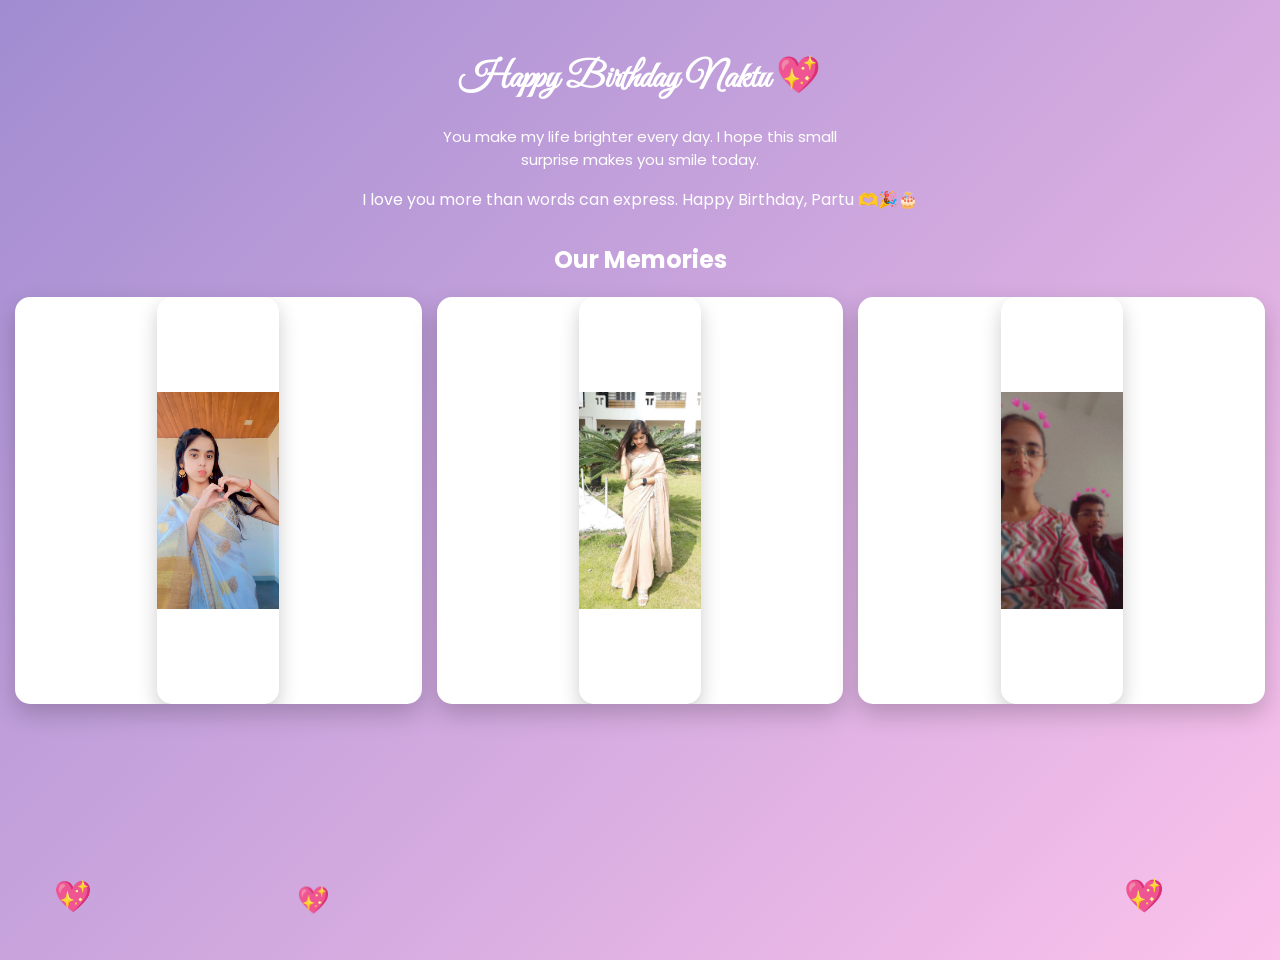
==== surprise.html @ e9d8235f "Update surprise.html" ====
<!DOCTYPE html>
<html lang="en">

<head>

<meta charset="UTF-8">
<meta name="viewport" content="width=device-width, initial-scale=1.0">

<title>Your Surprise ❤️</title>

<link rel="stylesheet" href="style.css">

<link href="https://fonts.googleapis.com/css2?family=Great+Vibes&family=Poppins:wght@300;400;600&display=swap" rel="stylesheet">

</head>

<body class="surprise">

<div class="content">

<h1 class="birthday">Happy Birthday Naktu 💖</h1>

<p class="love-text">
You make my life brighter every day.
I hope this small surprise makes you smile today.
<p>I love you more than words can express. Happy Birthday, Partu 🫶🎉🎂 </p>

<h2 class="memory">Our Memories</h2>

<div class="gallery">

<div class="photo-frame">
<img src="images/photo1.jpg" alt="memory">
</div>

<div class="photo-frame">
<img src="images/photo2.jpg" alt="memory">
</div>

<div class="photo-frame">
<img src="images/photo3.jpg" alt="memory">
</div>

</div>

<audio autoplay loop>
<source src="music/birthday.mp3">
</audio>

<div id="hearts"></div>

<script src="script.js"></script>

</body>

</html>
---- style.css ----
body{
margin:0;
font-family:'Poppins',sans-serif;
color:white;
text-align:center;
overflow-x:hidden;
}

/* Aesthetic gradient background */

.landing{
height:100vh;
display:flex;
justify-content:center;
align-items:center;
background:linear-gradient(135deg,#ff9a9e,#fad0c4,#fbc2eb);
}

.surprise{
min-height:100vh;
padding:30px 15px;
background:linear-gradient(135deg,#a18cd1,#fbc2eb);
}

/* Container */

.container{
max-width:500px;
padding:20px;
}

/* Romantic heading */

.title{
font-family:'Great Vibes',cursive;
font-size:42px;
margin-bottom:10px;
}

.subtitle{
font-size:20px;
margin-bottom:10px;
}

.message{
font-size:15px;
line-height:1.6;
}

/* Button */

.btn{
margin-top:20px;
padding:10px 25px;
border:none;
border-radius:25px;
background:white;
color:#ff4d6d;
font-weight:600;
cursor:pointer;
transition:0.3s;
}

.btn:hover{
transform:scale(1.08);
}

/* Surprise page */

.birthday{
font-family:'Great Vibes',cursive;
font-size:36px;
}

.love-text{
font-size:15px;
max-width:400px;
margin:auto;
}

.memory{
margin-top:30px;
}

/* Image gallery */

/* Gallery layout */

.gallery{
display:grid;
grid-template-columns:1fr;
gap:15px;
margin-top:20px;
}

/* Photo frame */

.photo-frame{
width:100%;
aspect-ratio:1/1;
background:white;
border-radius:15px;
overflow:hidden;
display:flex;
justify-content:center;
align-items:center;
box-shadow:0 10px 25px rgba(0,0,0,0.2);
}
/* Image inside frame */

.photo-frame img{
width:100%;
height:100%;
object-fit:contain;
}
.photo-frame:hover{

transform:scale(1.05);
transition:0.3s;

}

/* Desktop layout */

@media (min-width:700px){

.gallery{
grid-template-columns:repeat(3,1fr);
}

}

.gallery img{
width:100%;
border-radius:15px;
box-shadow:0 8px 20px rgba(0,0,0,0.2);
}

/* Floating hearts */

.heart{
position:fixed;
bottom:-20px;
font-size:20px;
animation:float 6s linear infinite;
}

@keyframes float{

0%{
transform:translateY(0);
opacity:1;
}

100%{
transform:translateY(-900px);
opacity:0;
}

}

/* Responsive improvement */

@media (min-width:700px){

.gallery{
flex-direction:row;
}

.gallery img{
width:30%;
}

.title{
font-size:55px;
}

}
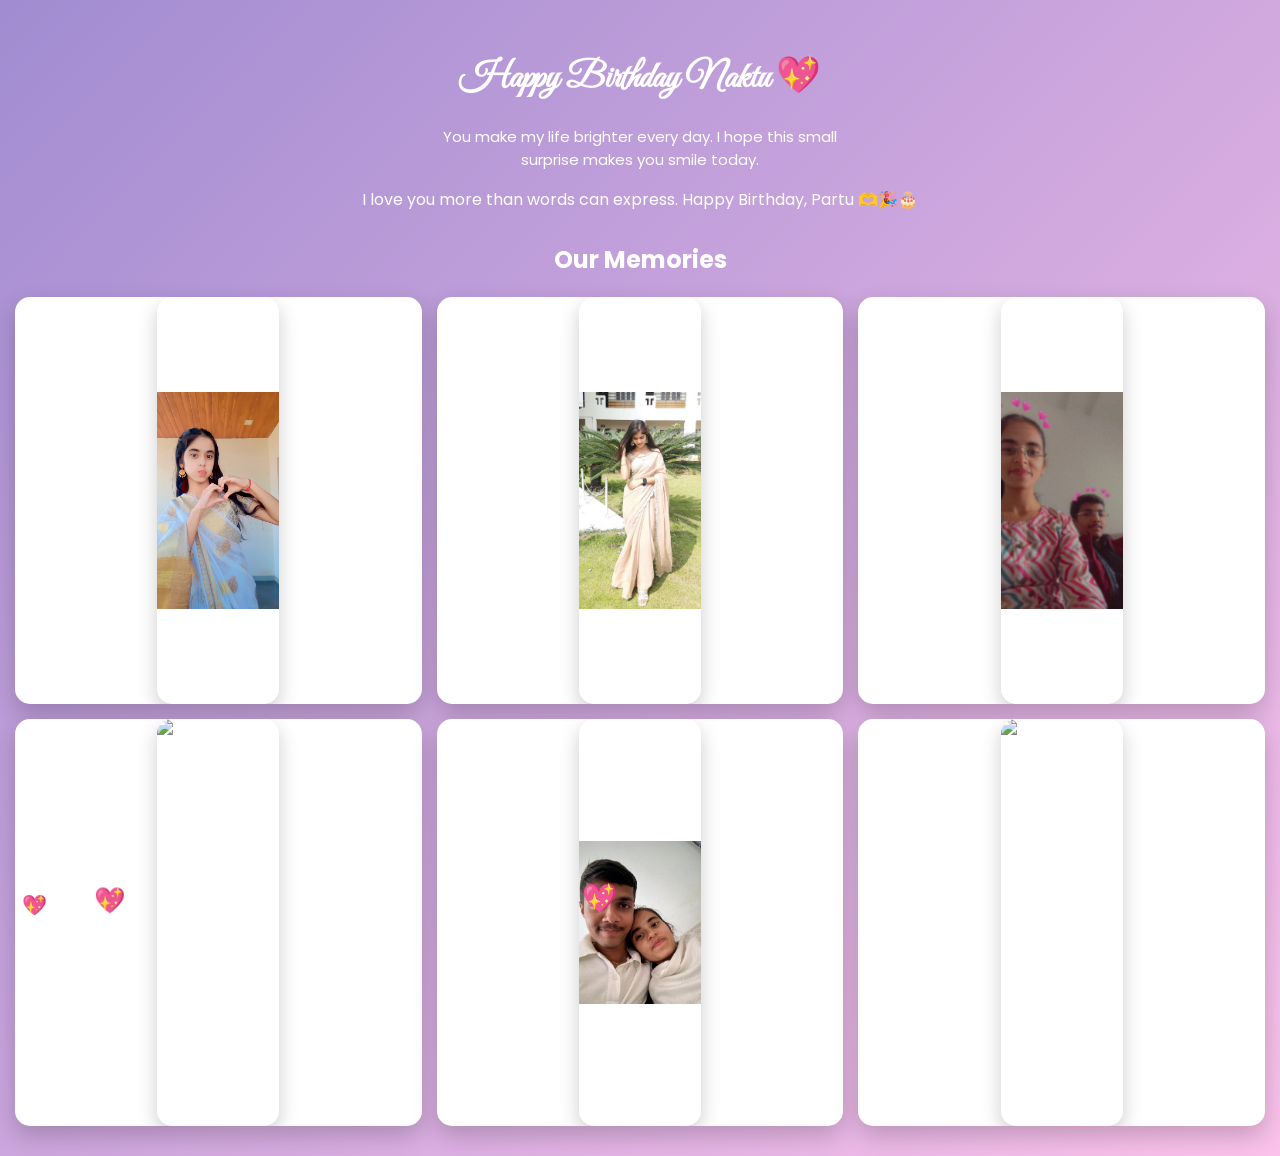
==== commit ebaf3844: "Update surprise.html" ====
--- a/surprise.html
+++ b/surprise.html
@@ -40,6 +40,18 @@
 <div class="photo-frame">
 <img src="images/photo3.jpg" alt="memory">
 </div>
+  
+<div class="photo-frame">
+<img src="images/photo4.jpg" alt="memory">
+</div>
+
+<div class="photo-frame">
+<img src="images/photo5.jpg" alt="memory">
+</div>
+
+<div class="photo-frame">
+<img src="images/photo6.jpg" alt="memory">
+</div>
 
 </div>
 
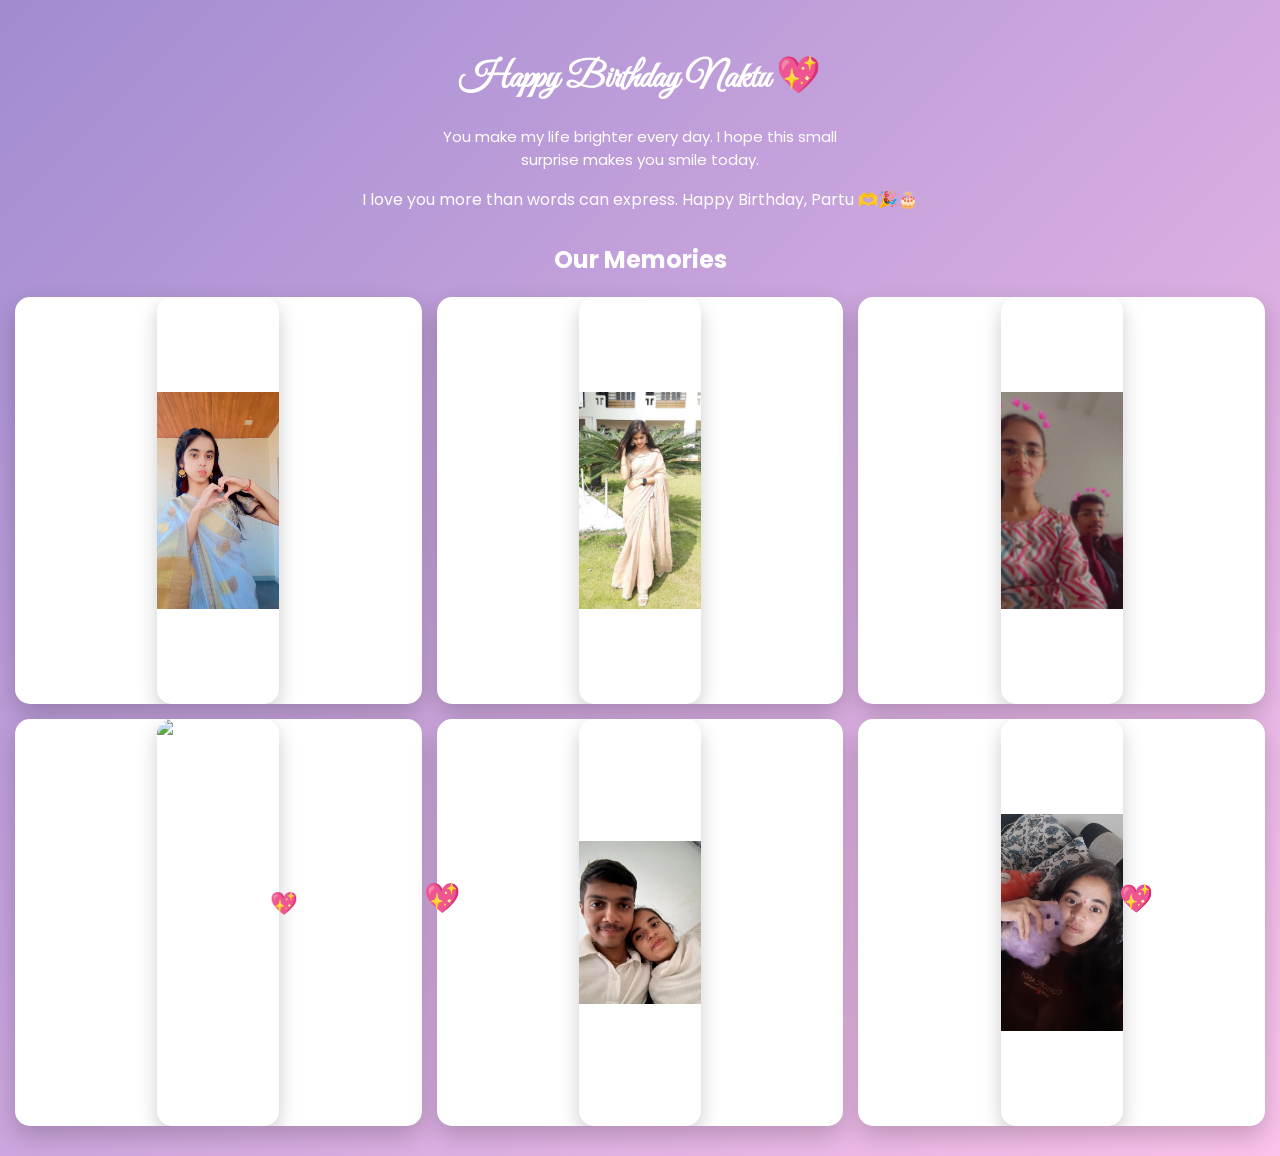
==== commit 76f07505: "Update surprise.html" ====
--- a/surprise.html
+++ b/surprise.html
@@ -55,8 +55,8 @@
 
 </div>
 
-<audio autoplay loop>
-<source src="music/birthday.mp3">
+<audio id="birthdayMusic" loop>
+<source src="music/birthday.mp3" type="audio/mpeg">
 </audio>
 
 <div id="hearts"></div>
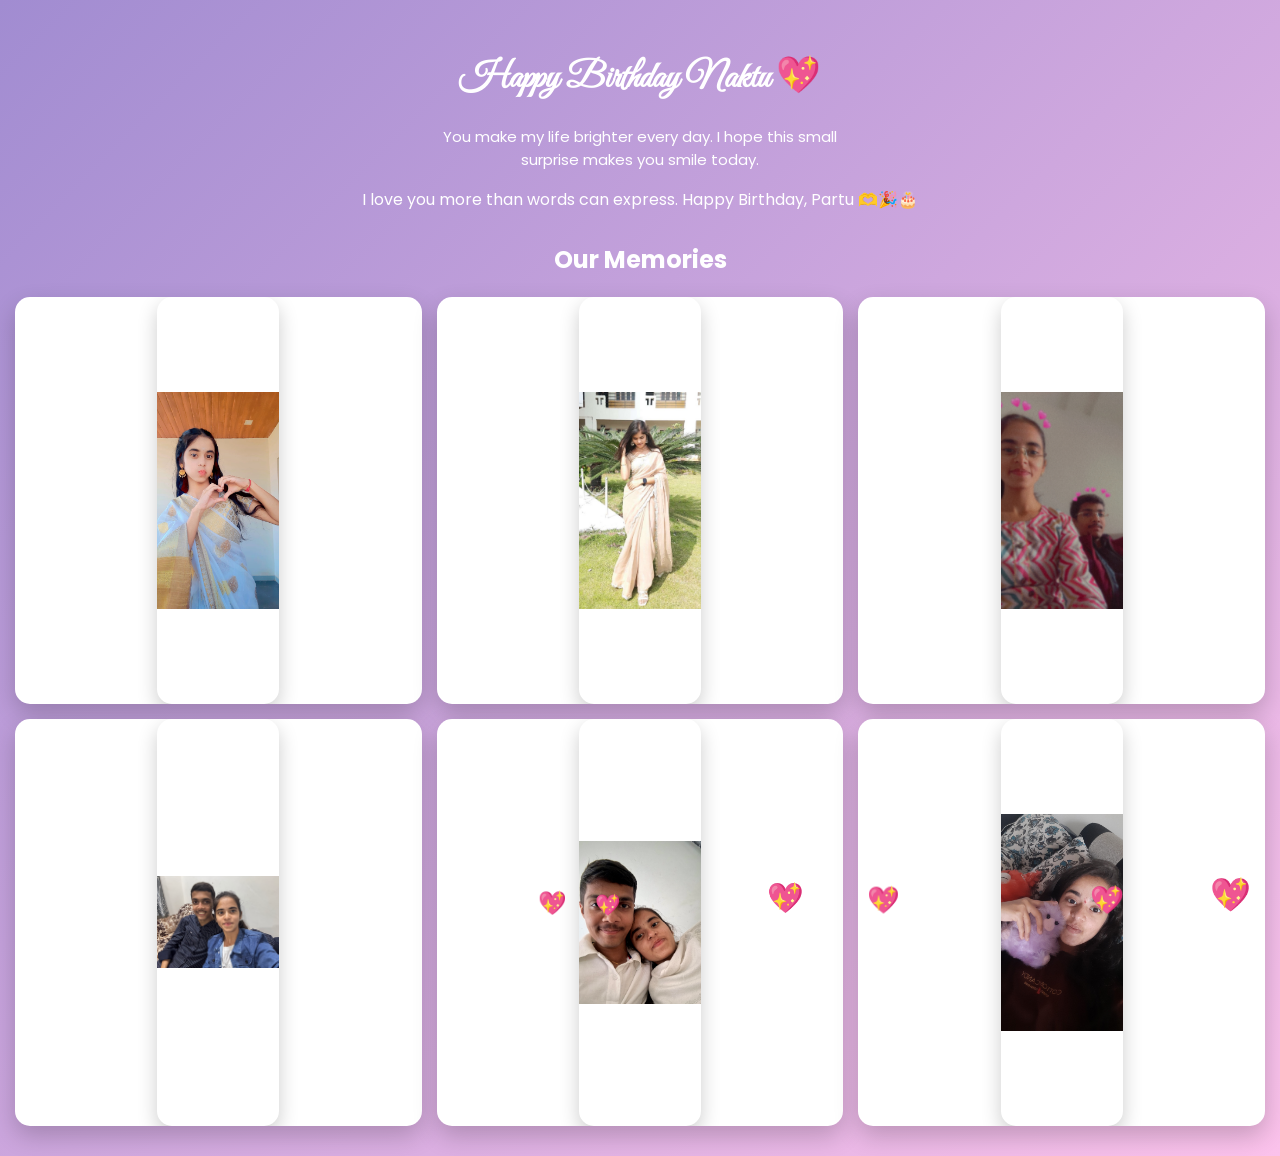
==== commit 9f28bd70: "Update surprise.html" ====
--- a/surprise.html
+++ b/surprise.html
@@ -42,7 +42,7 @@
 </div>
   
 <div class="photo-frame">
-<img src="images/photo4.jpg" alt="memory">
+<img src="images/photo4.JPG" alt="memory">
 </div>
 
 <div class="photo-frame">
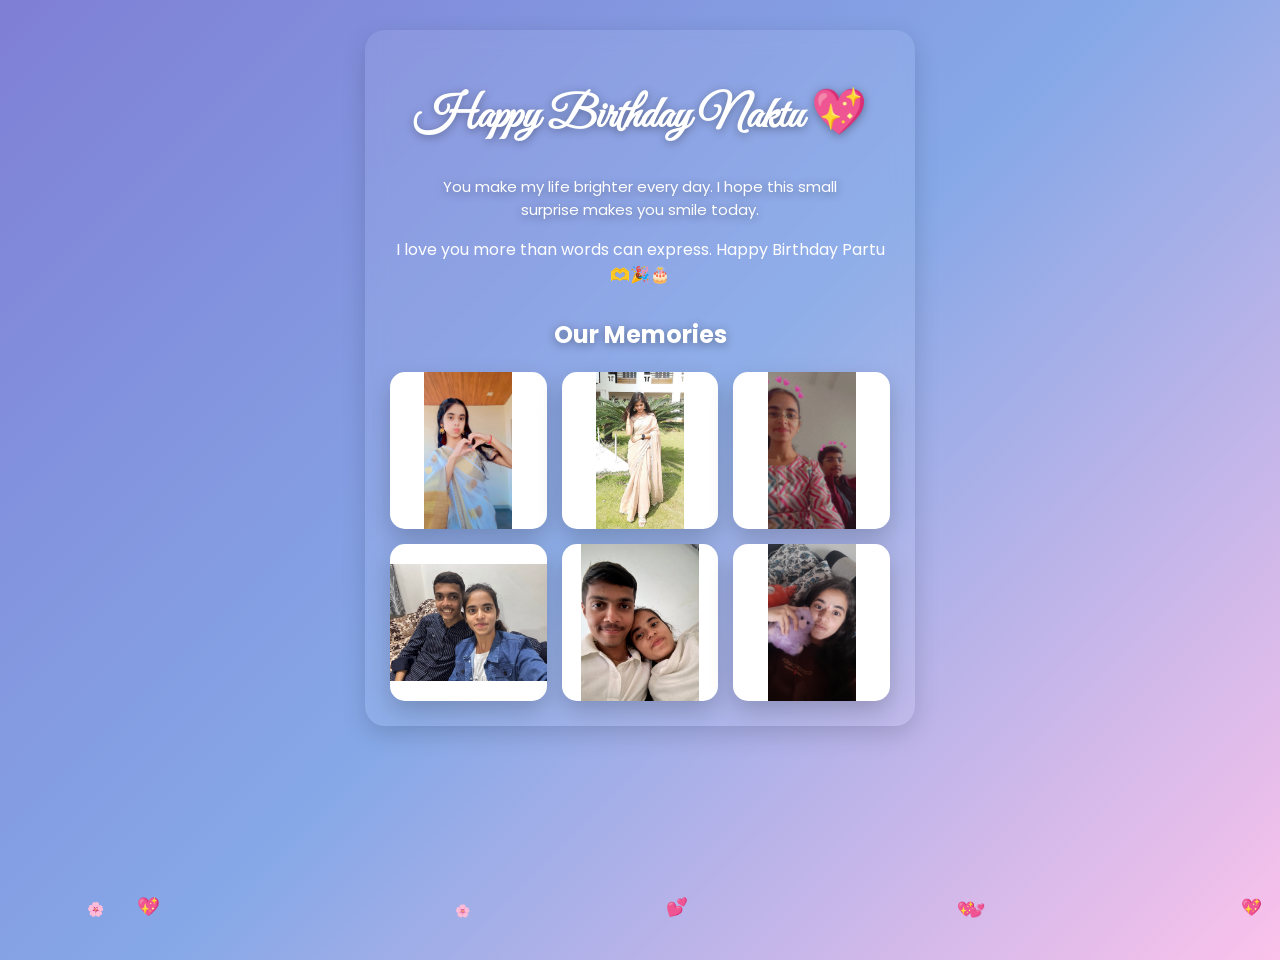
==== commit e4b0bc5a: "Fix HTML formatting and ensure proper structure" ====
--- a/surprise.html
+++ b/surprise.html
@@ -3,65 +3,66 @@
 
 <head>
 
-<meta charset="UTF-8">
-<meta name="viewport" content="width=device-width, initial-scale=1.0">
+    <meta charset="UTF-8">
+    <meta name="viewport" content="width=device-width, initial-scale=1.0">
 
-<title>Your Surprise ❤️</title>
+    <title>Your Surprise ❤️</title>
 
-<link rel="stylesheet" href="style.css">
+    <link rel="stylesheet" href="style.css">
 
-<link href="https://fonts.googleapis.com/css2?family=Great+Vibes&family=Poppins:wght@300;400;600&display=swap" rel="stylesheet">
+    <link href="https://fonts.googleapis.com/css2?family=Great+Vibes&family=Poppins:wght@300;400;600&display=swap"
+        rel="stylesheet">
 
 </head>
 
 <body class="surprise">
 
-<div class="content">
+    <div class="content">
 
-<h1 class="birthday">Happy Birthday Naktu 💖</h1>
+        <h1 class="birthday">Happy Birthday Naktu 💖</h1>
 
-<p class="love-text">
-You make my life brighter every day.
-I hope this small surprise makes you smile today.
-<p>I love you more than words can express. Happy Birthday, Partu 🫶🎉🎂 </p>
+        <p class="love-text">
+            You make my life brighter every day.
+            I hope this small surprise makes you smile today.
+        <p>I love you more than words can express. Happy Birthday Partu 🫶🎉🎂 </p>
 
-<h2 class="memory">Our Memories</h2>
+        <h2 class="memory">Our Memories</h2>
 
-<div class="gallery">
+        <div class="gallery">
 
-<div class="photo-frame">
-<img src="images/photo1.jpg" alt="memory">
-</div>
+            <div class="photo-frame">
+                <img src="images/photo1.jpg" alt="memory">
+            </div>
 
-<div class="photo-frame">
-<img src="images/photo2.jpg" alt="memory">
-</div>
+            <div class="photo-frame">
+                <img src="images/photo2.jpg" alt="memory">
+            </div>
 
-<div class="photo-frame">
-<img src="images/photo3.jpg" alt="memory">
-</div>
-  
-<div class="photo-frame">
-<img src="images/photo4.JPG" alt="memory">
-</div>
+            <div class="photo-frame">
+                <img src="images/photo3.jpg" alt="memory">
+            </div>
 
-<div class="photo-frame">
-<img src="images/photo5.jpg" alt="memory">
-</div>
+            <div class="photo-frame">
+                <img src="images/photo4.JPG" alt="memory">
+            </div>
 
-<div class="photo-frame">
-<img src="images/photo6.jpg" alt="memory">
-</div>
+            <div class="photo-frame">
+                <img src="images/photo5.jpg" alt="memory">
+            </div>
 
-</div>
+            <div class="photo-frame">
+                <img src="images/photo6.jpg" alt="memory">
+            </div>
 
-<audio id="birthdayMusic" loop>
-<source src="music/birthday.mp3" type="audio/mpeg">
-</audio>
+        </div>
 
-<div id="hearts"></div>
+        <audio id="birthdayMusic" loop>
+            <source src="music/birthday.mp3" type="audio/mpeg">
+        </audio>
 
-<script src="script.js"></script>
+        <div id="hearts"></div>
+
+        <script src="script.js"></script>
 
 </body>
 
--- a/style.css
+++ b/style.css
@@ -1,3 +1,5 @@
+/* Global */
+
 body{
 margin:0;
 font-family:'Poppins',sans-serif;
@@ -6,30 +8,50 @@
 overflow-x:hidden;
 }
 
-/* Aesthetic gradient background */
+/* Text readability improvement */
+
+.title,
+.subtitle,
+.message,
+.birthday,
+.love-text,
+.memory{
+color:white;
+text-shadow:0 2px 10px rgba(0,0,0,0.35);
+}
+
+/* Landing page background */
 
 .landing{
 height:100vh;
 display:flex;
 justify-content:center;
 align-items:center;
-background:linear-gradient(135deg,#ff9a9e,#fad0c4,#fbc2eb);
+background:linear-gradient(135deg,#ff6a88,#ff99ac,#ffb7c5);
 }
+
+/* Surprise page background */
 
 .surprise{
 min-height:100vh;
 padding:30px 15px;
-background:linear-gradient(135deg,#a18cd1,#fbc2eb);
+background:linear-gradient(135deg,#7f7fd5,#86a8e7,#fbc2eb);
 }
 
-/* Container */
+/* Glass card effect */
 
-.container{
+.container,
+.content{
 max-width:500px;
-padding:20px;
+margin:auto;
+padding:25px;
+background:rgba(255,255,255,0.08);
+backdrop-filter:blur(10px);
+border-radius:20px;
+box-shadow:0 8px 25px rgba(0,0,0,0.15);
 }
 
-/* Romantic heading */
+/* Romantic headings */
 
 .title{
 font-family:'Great Vibes',cursive;
@@ -47,7 +69,7 @@
 line-height:1.6;
 }
 
-/* Button */
+/* Button styling */
 
 .btn{
 margin-top:20px;
@@ -55,17 +77,18 @@
 border:none;
 border-radius:25px;
 background:white;
-color:#ff4d6d;
+color:#ff3f6c;
 font-weight:600;
 cursor:pointer;
 transition:0.3s;
+box-shadow:0 5px 15px rgba(0,0,0,0.2);
 }
 
 .btn:hover{
 transform:scale(1.08);
 }
 
-/* Surprise page */
+/* Surprise page headings */
 
 .birthday{
 font-family:'Great Vibes',cursive;
@@ -82,9 +105,7 @@
 margin-top:30px;
 }
 
-/* Image gallery */
-
-/* Gallery layout */
+/* Image gallery layout */
 
 .gallery{
 display:grid;
@@ -105,7 +126,9 @@
 justify-content:center;
 align-items:center;
 box-shadow:0 10px 25px rgba(0,0,0,0.2);
+transition:transform 0.3s ease;
 }
+
 /* Image inside frame */
 
 .photo-frame img{
@@ -113,14 +136,14 @@
 height:100%;
 object-fit:contain;
 }
+
+/* Hover animation */
+
 .photo-frame:hover{
-
 transform:scale(1.05);
-transition:0.3s;
-
 }
 
-/* Desktop layout */
+/* Desktop gallery */
 
 @media (min-width:700px){
 
@@ -130,13 +153,7 @@
 
 }
 
-.gallery img{
-width:100%;
-border-radius:15px;
-box-shadow:0 8px 20px rgba(0,0,0,0.2);
-}
-
-/* Floating hearts */
+/* Floating hearts animation */
 
 .heart{
 position:fixed;
@@ -159,20 +176,16 @@
 
 }
 
-/* Responsive improvement */
+/* Responsive improvements */
 
 @media (min-width:700px){
-
-.gallery{
-flex-direction:row;
-}
-
-.gallery img{
-width:30%;
-}
 
 .title{
 font-size:55px;
 }
 
+.birthday{
+font-size:45px;
 }
+
+}
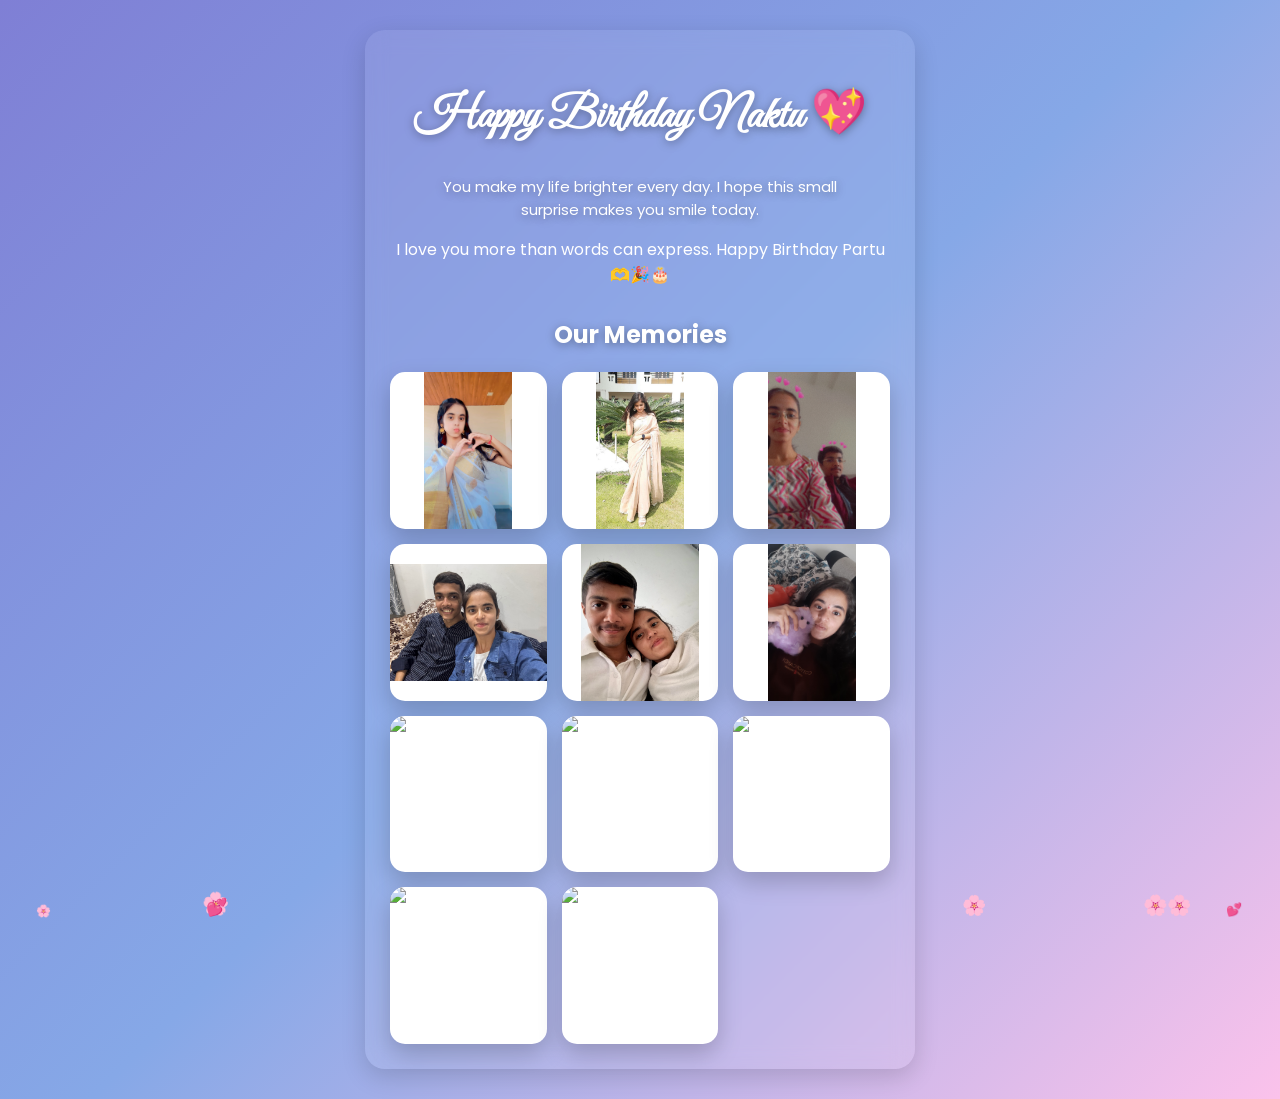
==== commit 3a77a423: "Update surprise.html" ====
--- a/surprise.html
+++ b/surprise.html
@@ -54,6 +54,26 @@
                 <img src="images/photo6.jpg" alt="memory">
             </div>
 
+            <div class="photo-frame">
+                <img src="images/photo7.jpg" alt="memory">
+            </div>
+
+            <div class="photo-frame">
+                <img src="images/photo8.jpg" alt="memory">
+            </div>
+
+            <div class="photo-frame">
+                <img src="images/photo9.jpg" alt="memory">
+            </div>
+
+            <div class="photo-frame">
+                <img src="images/photo10.jpg" alt="memory">
+            </div>
+
+            <div class="photo-frame">
+                <img src="images/photo11.jpg" alt="memory">
+            </div>
+
         </div>
 
         <audio id="birthdayMusic" loop>
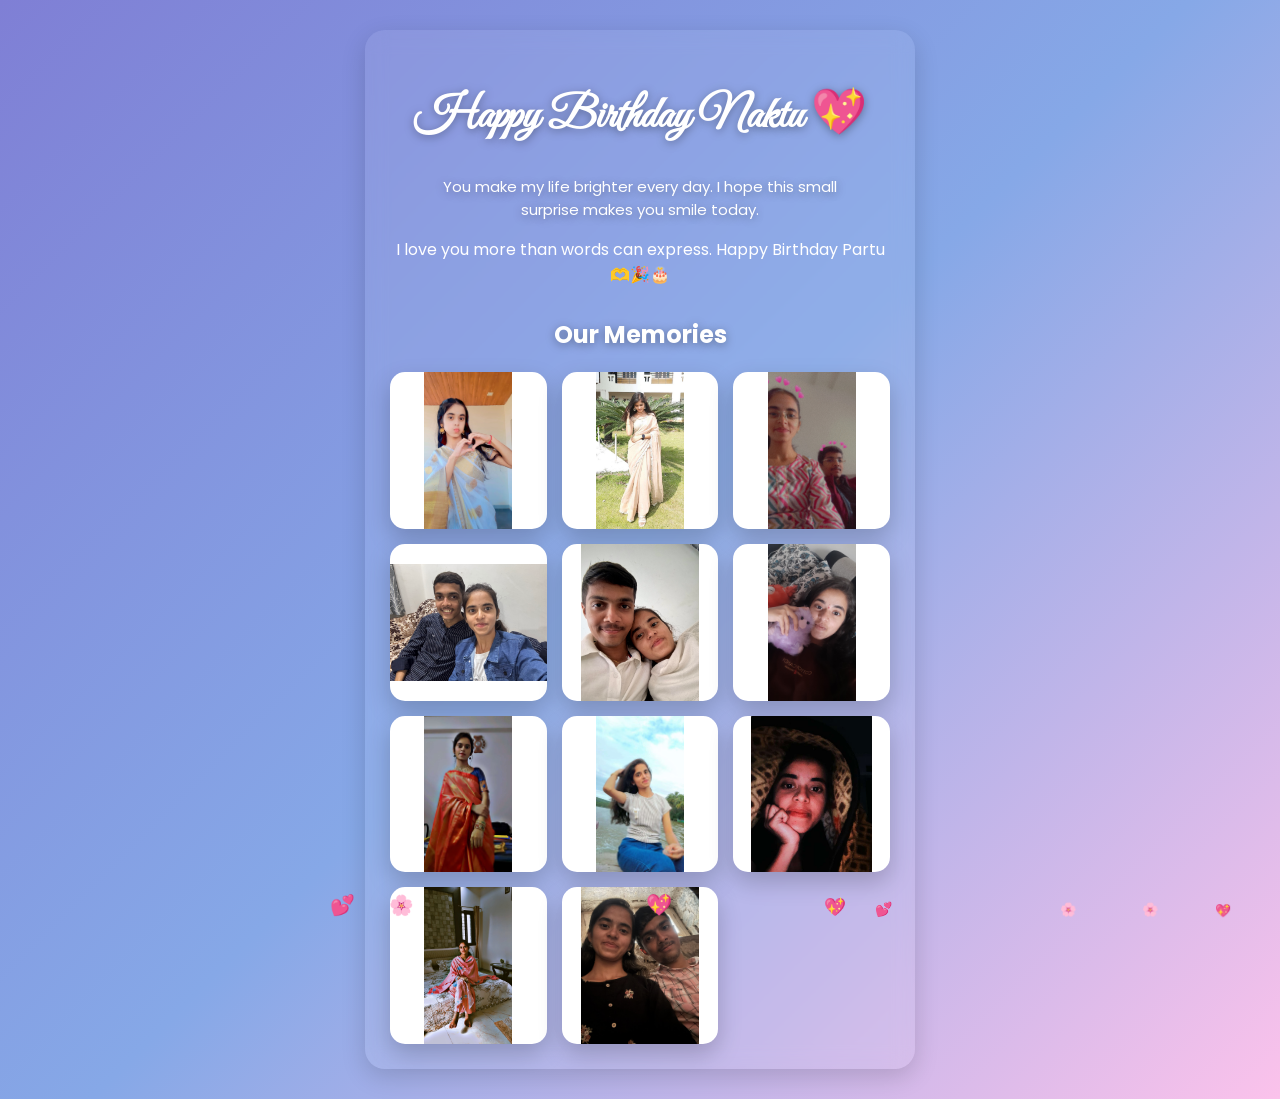
==== commit 80014775: "Update surprise.html" ====
--- a/surprise.html
+++ b/surprise.html
@@ -55,11 +55,11 @@
             </div>
 
             <div class="photo-frame">
-                <img src="images/photo7.jpg" alt="memory">
+                <img src="images/photo7.JPG" alt="memory">
             </div>
 
             <div class="photo-frame">
-                <img src="images/photo8.jpg" alt="memory">
+                <img src="images/photo8.JPG" alt="memory">
             </div>
 
             <div class="photo-frame">
@@ -67,7 +67,7 @@
             </div>
 
             <div class="photo-frame">
-                <img src="images/photo10.jpg" alt="memory">
+                <img src="images/photo10.JPG" alt="memory">
             </div>
 
             <div class="photo-frame">
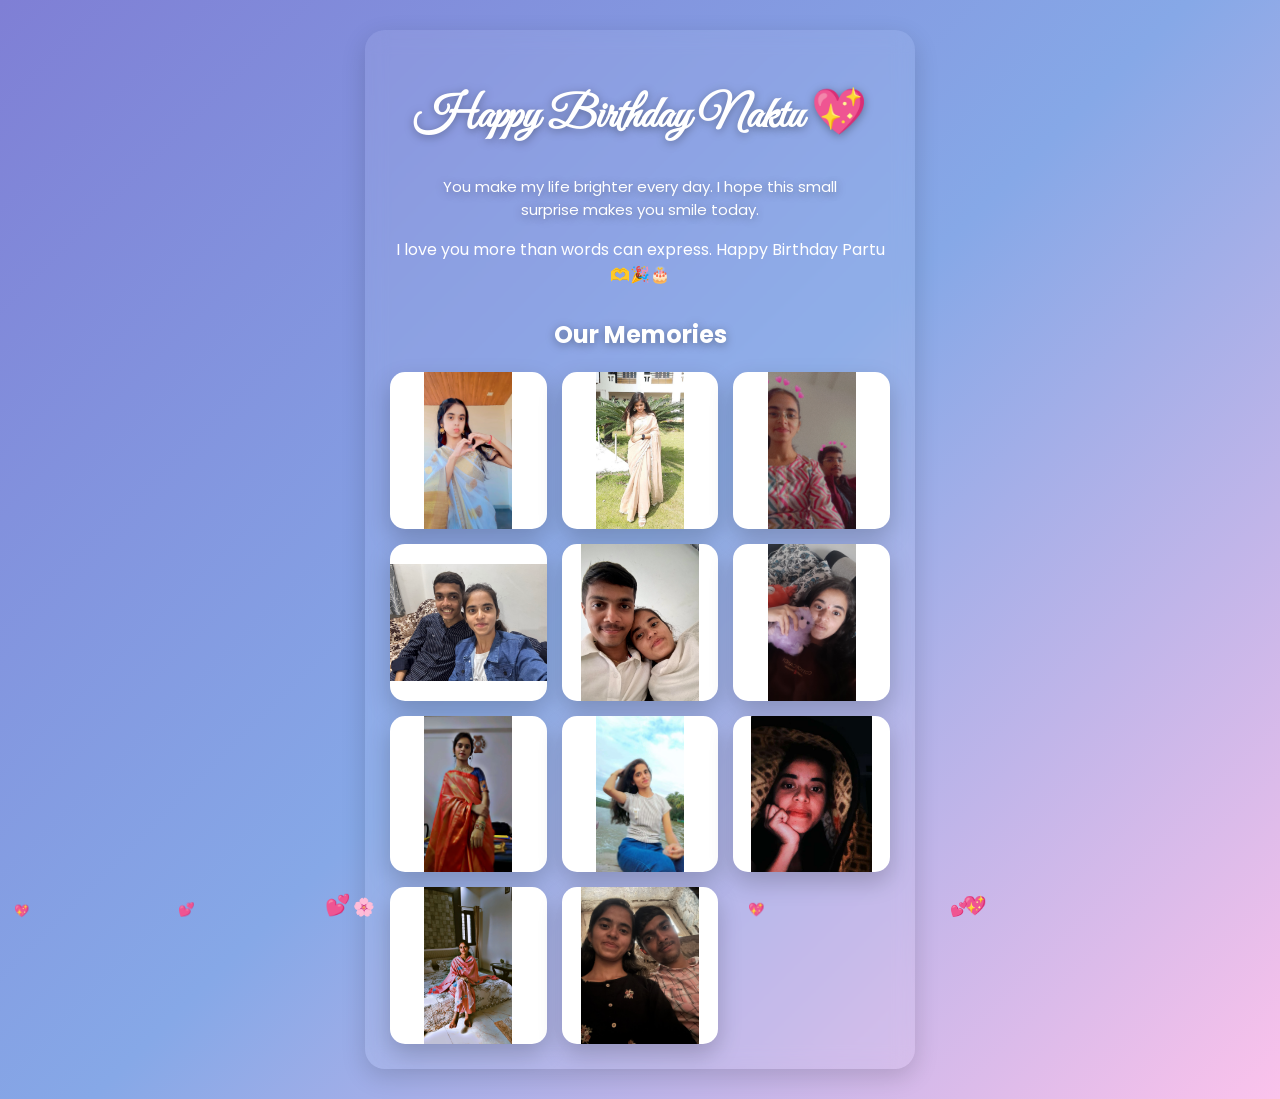
==== commit 5637181f: "Change audio element ID in surprise.html Updated audio element ID from 'birthdayMusic' to 'bgMusic'." ====
--- a/surprise.html
+++ b/surprise.html
@@ -76,9 +76,9 @@
 
         </div>
 
-        <audio id="birthdayMusic" loop>
-            <source src="music/birthday.mp3" type="audio/mpeg">
-        </audio>
+        <audio id="bgMusic" loop>
+    <source src="music/birthday.mp3" type="audio/mpeg">
+</audio>
 
         <div id="hearts"></div>
 
